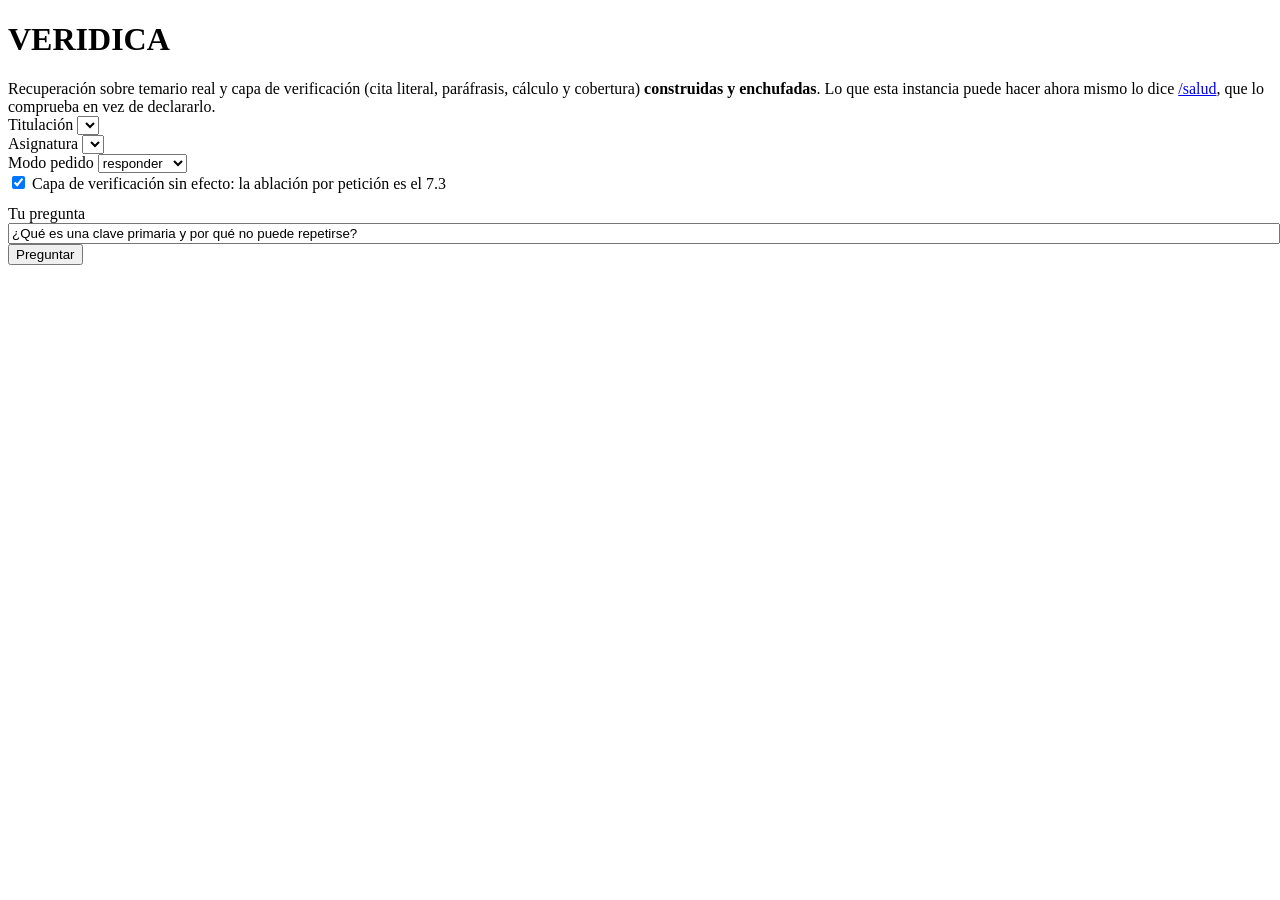
==== web/index.html @ d105c99e "La interfaz mentia por HTTP con testigo, y eran DOS causas distintas, una por sintoma El propietario" ====
<!doctype html>
<html lang="es">
<head>
<meta charset="utf-8">
<meta name="viewport" content="width=device-width, initial-scale=1">
<title>Veridica</title>
<link rel="stylesheet" href="/estatico/estilo.css">
</head>
<body>
<header>
  <h1>VERIDICA</h1>
  <!-- ESTE AVISO SE QUEDÓ DICIENDO LO DE ANTEAYER Y SE SERVÍA POR HTTP. Decía "Encargo 2.4 · sin
       recuperación (fase 3) ni verificación (fase 4)" con las dos construidas y enchufadas desde
       hace días. No era la imagen: la cadena estaba viva en el repo, así que reconstruir no lo
       habría arreglado. Y lo que este cartel NO puede saber es qué sabe hacer ESTA instancia -sin
       torch no hay búsqueda por significado ni NLI-, así que eso lo dice `/salud`, que lo mide, y
       aquí solo se enlaza. Un cartel estático no debe afirmar capacidades del proceso. -->
  <span class="aviso">Recuperación sobre temario real y capa de verificación (cita literal,
    paráfrasis, cálculo y cobertura) <b>construidas y enchufadas</b>. Lo que esta instancia puede
    hacer ahora mismo lo dice <a href="/salud">/salud</a>, que lo comprueba en vez de declararlo.</span>
</header>

<main>
  <form class="selector" id="selector">
    <div>
      <label for="titulacion">Titulación</label>
      <select id="titulacion"></select>
    </div>
    <div>
      <label for="asignatura">Asignatura</label>
      <select id="asignatura"></select>
    </div>
    <div>
      <label for="modo">Modo pedido</label>
      <select id="modo">
        <option value="responder">responder</option>
        <option value="acompanar">acompañar</option>
        <option value="corregir">corregir</option>
      </select>
    </div>
    <div class="interruptor">
      <input type="checkbox" id="verificacion" checked>
      <label for="verificacion" style="text-transform:none">Capa de verificación</label>
      <!-- Decía "sin efecto hasta la fase 4" y la fase 4 está enchufada: el motivo de que no tenga
           efecto ya no es ese. Hoy la capa se apaga con NLI_ACTIVO=0 en el proceso y la ablación
           POR PETICIÓN es el 7.3 — que es exactamente lo que la traza persiste en
           `solicitada_tiene_efecto: false`. La casilla se queda, con su motivo verdadero. -->
      <span class="sin-efecto">sin efecto: la ablación por petición es el 7.3</span>
    </div>
  </form>

  <form class="selector" id="preguntar" style="margin-top:12px">
    <div style="flex:1">
      <label for="texto">Tu pregunta</label>
      <input type="text" id="texto" style="width:100%"
             value="¿Qué es una clave primaria y por qué no puede repetirse?">
    </div>
    <button type="submit" id="enviar">Preguntar</button>
  </form>

  <ul class="etapas" id="etapas"></ul>
  <div class="prosa" id="prosa"></div>
  <div id="respuesta"></div>
  <div class="pie" id="pie"></div>
</main>

<script type="module" src="/estatico/app.js"></script>
</body>
</html>
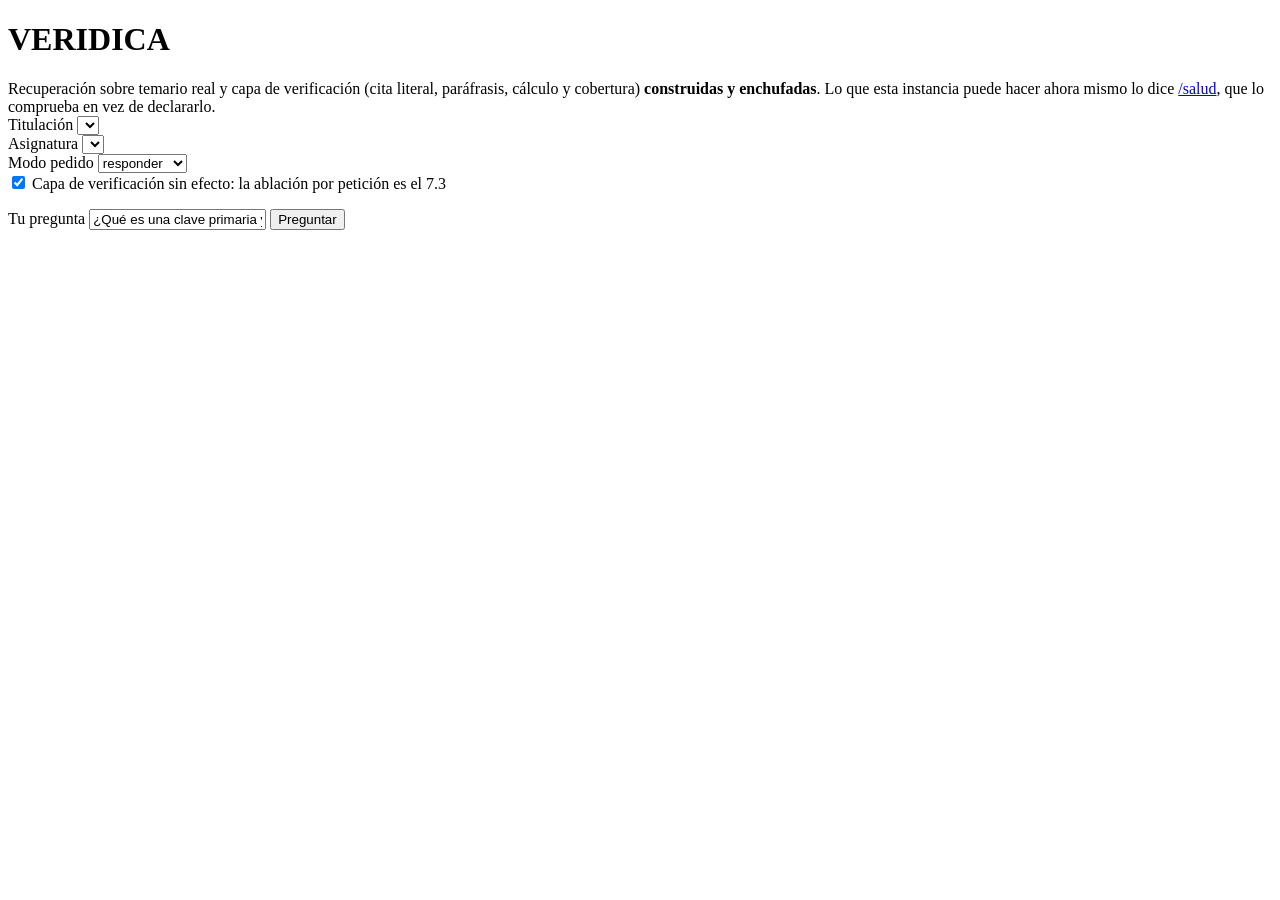
==== commit ecf86ff2: "(d1) Acabado de chat: turnos, entrada abajo, ventana estrecha — y el dibujo del SSE sin tocar Primer" ====
--- a/web/index.html
+++ b/web/index.html
@@ -6,6 +6,20 @@
 <title>Veridica</title>
 <link rel="stylesheet" href="/estatico/estilo.css">
 </head>
+<!--
+  ACABADO DE CHAT (d1 del encargo de producto), Y LA SEPARACIÓN QUE LO HACE COMPATIBLE CON EL
+  ARGUMENTO: forma de producto, contenido nuestro.
+
+  Lo que cambia aquí es SOLO la envoltura —turnos, ventana estrecha, entrada abajo, esquinas,
+  tipografía y espaciado—. **Los veredictos se quedan en línea con la respuesta**, porque son el
+  producto y son lo que ningún chat enseña; sacarlos a un panel los convertiría en telemetría.
+  La traza de tiempos y etapas se pliega en (d2), que es la parte que mete la mano donde vive el
+  flujo del SSE y por eso va aparte: si se enreda, esto ya está entregado y presentable.
+
+  Y LO QUE NO CAMBIA, dicho para que nadie lo "arregle" después: el dibujo de las etapas y de las
+  afirmaciones no se ha tocado ni una línea. Los cuatro contenedores del turno vivo conservan sus
+  ids (`etapas`, `prosa`, `respuesta`, `pie`) precisamente para eso.
+-->
 <body>
 <header>
   <h1>VERIDICA</h1>
@@ -29,6 +43,11 @@
     <div>
       <label for="asignatura">Asignatura</label>
       <select id="asignatura"></select>
+      <!-- LA EVIDENCIA NORMATIVA SE REUBICA, NO SE BORRA: código, curso, horas, RD, transversalidad
+           y nº de fragmentos indexados son la prueba de que el corpus es real y está trazado al
+           BOE. Dentro del <option> eran ilegibles y lo primero que veía quien llegaba; aquí siguen
+           a un golpe de vista, en segundo plano. -->
+      <div class="detalle" id="detalle-asignatura"></div>
     </div>
     <div>
       <label for="modo">Modo pedido</label>
@@ -49,20 +68,28 @@
     </div>
   </form>
 
-  <form class="selector" id="preguntar" style="margin-top:12px">
-    <div style="flex:1">
-      <label for="texto">Tu pregunta</label>
-      <input type="text" id="texto" style="width:100%"
-             value="¿Qué es una clave primaria y por qué no puede repetirse?">
+  <!-- LA CONVERSACIÓN. Cada pregunta abre un turno del alumno y un turno del sistema; el turno vivo
+       es el único que lleva los cuatro ids, y al preguntar de nuevo el anterior los suelta y se
+       queda como historia. Así el dibujo del SSE sigue escribiendo exactamente donde escribía. -->
+  <div id="conversacion" class="conversacion">
+    <div class="turno turno-sistema" id="turno-vivo">
+      <ul class="etapas" id="etapas"></ul>
+      <div class="prosa" id="prosa"></div>
+      <div id="respuesta"></div>
+      <div class="pie" id="pie"></div>
     </div>
-    <button type="submit" id="enviar">Preguntar</button>
-  </form>
+  </div>
+</main>
 
-  <ul class="etapas" id="etapas"></ul>
-  <div class="prosa" id="prosa"></div>
-  <div id="respuesta"></div>
-  <div class="pie" id="pie"></div>
-</main>
+<!-- LA ENTRADA, ABAJO Y FIJA, que es donde la busca cualquiera que haya usado un chat. Es la única
+     parte de la pantalla que no se mueve al llegar la respuesta. -->
+<form class="redactor" id="preguntar">
+  <label class="oculto" for="texto">Tu pregunta</label>
+  <input type="text" id="texto" autocomplete="off"
+         placeholder="Pregunta sobre tu temario…"
+         value="¿Qué es una clave primaria y por qué no puede repetirse?">
+  <button type="submit" id="enviar">Preguntar</button>
+</form>
 
 <script type="module" src="/estatico/app.js"></script>
 </body>
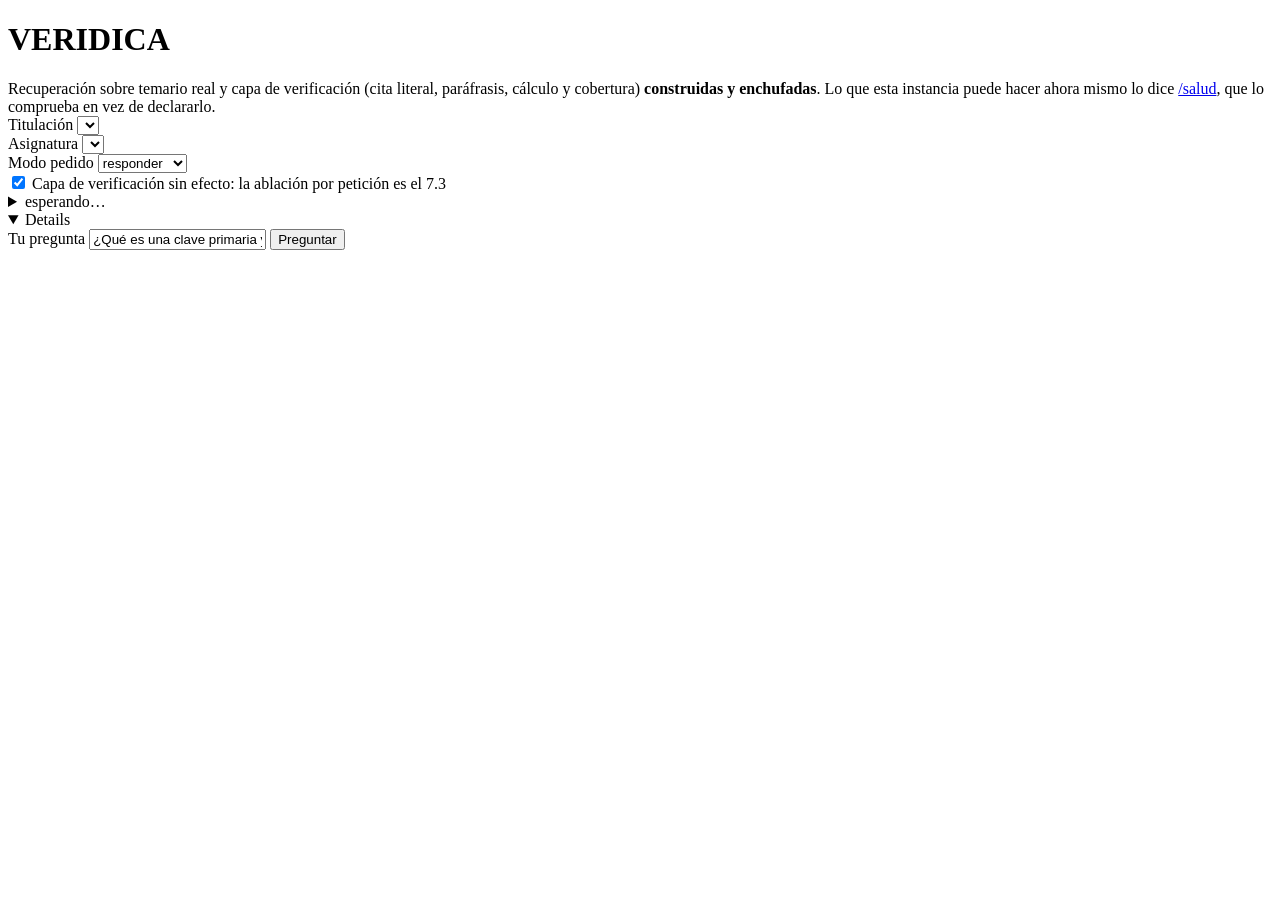
==== commit caf0bf25: "(d2) La tira: se pliega la EVIDENCIA y se queda el PRODUCTO, con una linea viva que no se calla Segu" ====
--- a/web/index.html
+++ b/web/index.html
@@ -73,7 +73,19 @@
        queda como historia. Así el dibujo del SSE sigue escribiendo exactamente donde escribía. -->
   <div id="conversacion" class="conversacion">
     <div class="turno turno-sistema" id="turno-vivo">
-      <ul class="etapas" id="etapas"></ul>
+      <!-- (d2) LA EVIDENCIA DE INGENIERÍA, PLEGADA Y NO AUSENTE. La tira enseña UNA línea viva que
+           se actualiza durante la espera y se despliega entera al clic. Los milisegundos y las
+           nueve marcas son evidencia; el alumno no viene a leerlos. -->
+      <details class="tira" id="tira">
+        <summary id="tira-viva">esperando…</summary>
+        <ul class="etapas" id="etapas"></ul>
+      </details>
+      <!-- LO QUE NO SE PLIEGA MIENTRAS SE ESPERA: los fragmentos recuperados son CONTENIDO DE
+           PRODUCTO -es lo que el alumno citaría- y son lo que llena los dos segundos que el modelo
+           tarda en llegar a la prosa. Plegarlos devolvería la pantalla muerta que el 2.4 existió
+           para matar. Se pliegan solos cuando llega la prosa, que es cuando dejan de ser lo único
+           que hay que mirar. -->
+      <details class="recuperados" id="recuperados" open></details>
       <div class="prosa" id="prosa"></div>
       <div id="respuesta"></div>
       <div class="pie" id="pie"></div>
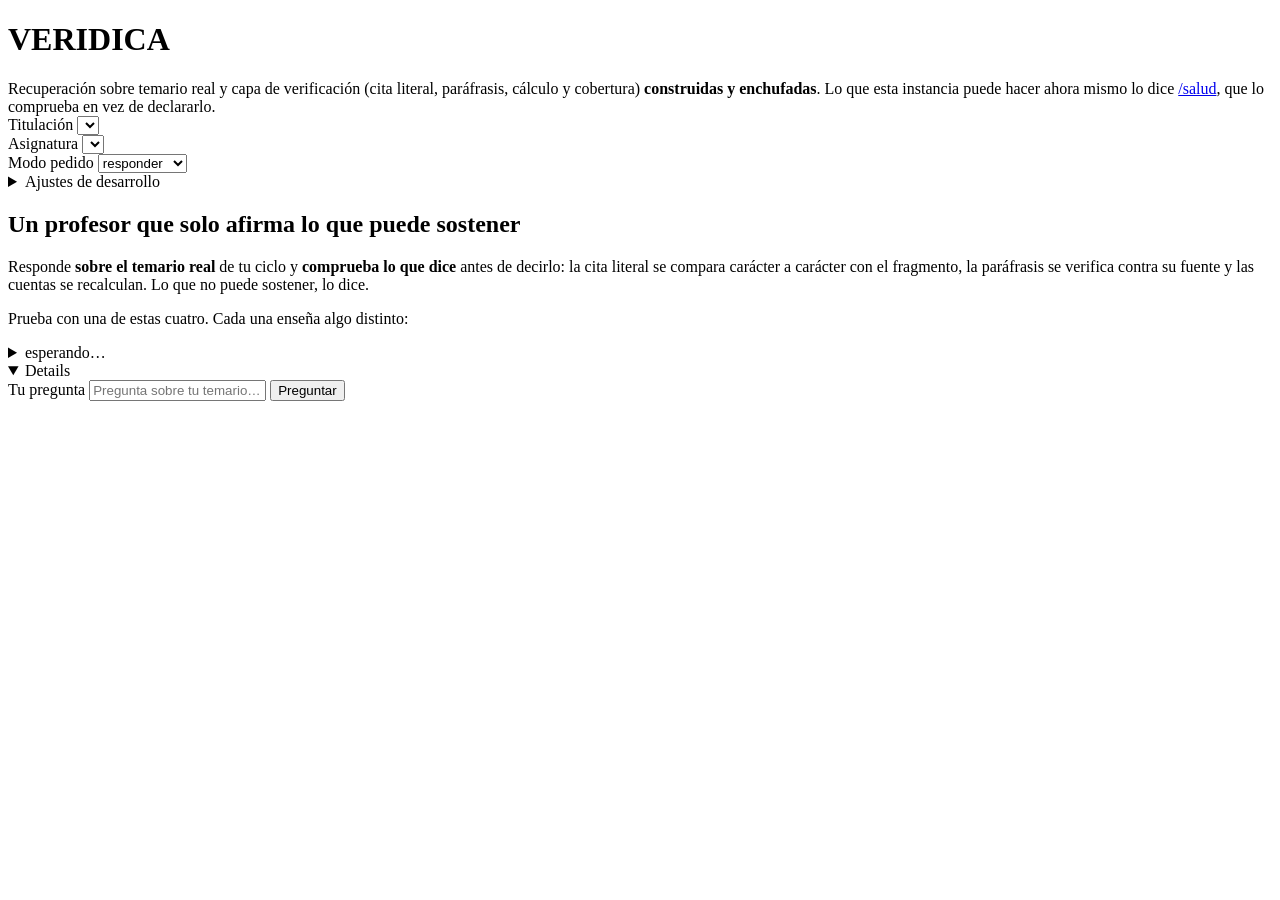
==== commit 0e9f3cc0: "Bloque 1: la pantalla del lunes, y la sugerida estrella no ensenaba lo que su tarjeta prometia 1.1 E" ====
--- a/web/index.html
+++ b/web/index.html
@@ -23,6 +23,13 @@
 <body>
 <header>
   <h1>VERIDICA</h1>
+  <!-- (1.3) LA BARRA DE AJUSTES, que aparece cuando la conversación empieza. Los tres desplegables
+       ocupan media pantalla y son útiles UNA vez: al elegir. A partir de ahí lo que hace falta es
+       saber qué está elegido y poder cambiarlo, no volver a verlos. Se pliegan aquí y se despliegan
+       al pulsar, que es la misma idea que la tira de traza: presente y callado, en vez de ausente. -->
+  <button type="button" class="barra-ajustes" id="barra-ajustes" hidden aria-expanded="false">
+    <span id="barra-texto"></span><span class="cambiar">cambiar</span>
+  </button>
   <!-- ESTE AVISO SE QUEDÓ DICIENDO LO DE ANTEAYER Y SE SERVÍA POR HTTP. Decía "Encargo 2.4 · sin
        recuperación (fase 3) ni verificación (fase 4)" con las dos construidas y enchufadas desde
        hace días. No era la imagen: la cadena estaba viva en el repo, así que reconstruir no lo
@@ -57,16 +64,42 @@
         <option value="corregir">corregir</option>
       </select>
     </div>
+  </form>
+
+  <!-- (1.2) LA CASILLA DE DESARROLLO, FUERA DE LA VISTA DE PRODUCTO Y NO BORRADA.
+       Estaba en la primera pantalla, marcada, y con una nota roja al lado diciendo "sin efecto".
+       En la vista del alumno eso no se lee como "control de ablación pendiente del 7.3": se lee
+       como UNA AVERÍA, en el primer sitio donde se mira. Y el argumento de fondo es el mismo de
+       toda la interfaz: lo que la pantalla enseña es lo que el sistema hace, así que un control
+       que no hace nada no puede estar entre los que sí.
+       Sigue estando —la traza persiste `solicitada_tiene_efecto` y el 7.3 la va a necesitar—, aquí
+       dentro, plegada, y con su motivo verdadero escrito. -->
+  <details class="desarrollo" id="desarrollo">
+    <summary>Ajustes de desarrollo</summary>
     <div class="interruptor">
       <input type="checkbox" id="verificacion" checked>
-      <label for="verificacion" style="text-transform:none">Capa de verificación</label>
-      <!-- Decía "sin efecto hasta la fase 4" y la fase 4 está enchufada: el motivo de que no tenga
-           efecto ya no es ese. Hoy la capa se apaga con NLI_ACTIVO=0 en el proceso y la ablación
-           POR PETICIÓN es el 7.3 — que es exactamente lo que la traza persiste en
-           `solicitada_tiene_efecto: false`. La casilla se queda, con su motivo verdadero. -->
-      <span class="sin-efecto">sin efecto: la ablación por petición es el 7.3</span>
+      <label for="verificacion">Capa de verificación</label>
+      <span class="sin-efecto">sin efecto por petición: hoy se apaga con <code>NLI_ACTIVO=0</code>
+        en el proceso, y la ablación por petición es el encargo 7.3. El valor viaja y se persiste
+        en la traza para cuando exista.</span>
     </div>
-  </form>
+  </details>
+
+  <!-- (1.1) EL ESTADO VACÍO. Lo primero que ve quien llega, y hasta hoy era una caja de texto con
+       una pregunta escrita dentro: no decía qué es esto, ni qué se le puede pedir, ni por qué es
+       distinto de cualquier otro chat.
+       Las cuatro sugeridas NO son ejemplos bonitos: son CURACIÓN DECLARADA, una por cada cosa que
+       el sistema sabe hacer, sacadas de los conjuntos congelados y de los pares oro, y COMPROBADAS
+       una a una contra la configuración que corre (`scripts/curar_sugeridas.py`). Su procedencia y
+       su medida están en `web/sugeridas.json` y en la evidencia. -->
+  <section class="bienvenida" id="bienvenida">
+    <h2>Un profesor que solo afirma lo que puede sostener</h2>
+    <p>Responde <b>sobre el temario real</b> de tu ciclo y <b>comprueba lo que dice</b> antes de
+      decirlo: la cita literal se compara carácter a carácter con el fragmento, la paráfrasis se
+      verifica contra su fuente y las cuentas se recalculan. Lo que no puede sostener, lo dice.</p>
+    <p class="prueba">Prueba con una de estas cuatro. Cada una enseña algo distinto:</p>
+    <div class="sugeridas" id="sugeridas"></div>
+  </section>
 
   <!-- LA CONVERSACIÓN. Cada pregunta abre un turno del alumno y un turno del sistema; el turno vivo
        es el único que lleva los cuatro ids, y al preguntar de nuevo el anterior los suelta y se
@@ -97,9 +130,12 @@
      parte de la pantalla que no se mueve al llegar la respuesta. -->
 <form class="redactor" id="preguntar">
   <label class="oculto" for="texto">Tu pregunta</label>
+  <!-- LA CAJA VA VACÍA DESDE EL 15/08. Traía una pregunta escrita dentro, que era el estado vacío
+       de los pobres: llenaba el hueco sin explicar nada y, peor, había que BORRARLA para escribir
+       la propia. Con las cuatro sugeridas arriba, el sitio de los ejemplos ya está ocupado por
+       ejemplos que además dicen qué enseña cada uno. -->
   <input type="text" id="texto" autocomplete="off"
-         placeholder="Pregunta sobre tu temario…"
-         value="¿Qué es una clave primaria y por qué no puede repetirse?">
+         placeholder="Pregunta sobre tu temario…" value="">
   <button type="submit" id="enviar">Preguntar</button>
 </form>
 
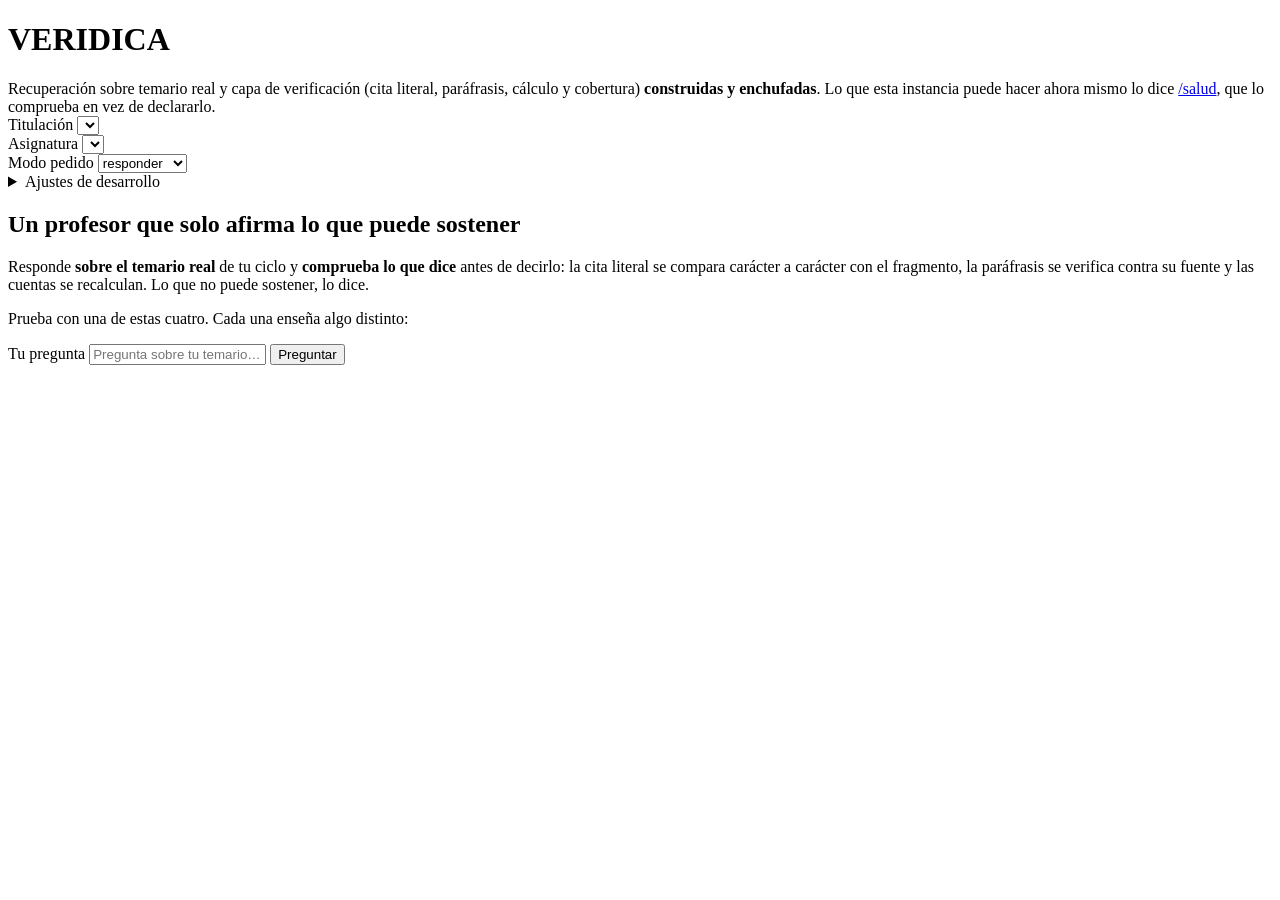
==== commit 00d034af: "La pantalla, segunda pasada: el clic muerto, la tira fantasma y "herramienta, no producto" Cuatro ar" ====
--- a/web/index.html
+++ b/web/index.html
@@ -101,29 +101,14 @@
     <div class="sugeridas" id="sugeridas"></div>
   </section>
 
-  <!-- LA CONVERSACIÓN. Cada pregunta abre un turno del alumno y un turno del sistema; el turno vivo
-       es el único que lleva los cuatro ids, y al preguntar de nuevo el anterior los suelta y se
-       queda como historia. Así el dibujo del SSE sigue escribiendo exactamente donde escribía. -->
-  <div id="conversacion" class="conversacion">
-    <div class="turno turno-sistema" id="turno-vivo">
-      <!-- (d2) LA EVIDENCIA DE INGENIERÍA, PLEGADA Y NO AUSENTE. La tira enseña UNA línea viva que
-           se actualiza durante la espera y se despliega entera al clic. Los milisegundos y las
-           nueve marcas son evidencia; el alumno no viene a leerlos. -->
-      <details class="tira" id="tira">
-        <summary id="tira-viva">esperando…</summary>
-        <ul class="etapas" id="etapas"></ul>
-      </details>
-      <!-- LO QUE NO SE PLIEGA MIENTRAS SE ESPERA: los fragmentos recuperados son CONTENIDO DE
-           PRODUCTO -es lo que el alumno citaría- y son lo que llena los dos segundos que el modelo
-           tarda en llegar a la prosa. Plegarlos devolvería la pantalla muerta que el 2.4 existió
-           para matar. Se pliegan solos cuando llega la prosa, que es cuando dejan de ser lo único
-           que hay que mirar. -->
-      <details class="recuperados" id="recuperados" open></details>
-      <div class="prosa" id="prosa"></div>
-      <div id="respuesta"></div>
-      <div class="pie" id="pie"></div>
-    </div>
-  </div>
+  <!-- LA CONVERSACIÓN, Y EMPIEZA VACÍA DE VERDAD.
+       Hasta el 15/08 aquí venía dibujado un turno del sistema con su tira plegada diciendo
+       "esperando… VER ETAPAS Y TIEMPOS" **antes de que nadie hubiera preguntado nada**. Eso no se
+       lee como "listo para empezar": se lee como algo roto o colgado, en la primera pantalla y
+       antes de tocar nada. **Un turno no existe hasta que hay un turno**, y la regla de esta
+       interfaz ya lo decía para las etapas —si una etapa no ocurre, no se dibuja—; lo que faltaba
+       era aplicárselo al turno entero. Lo construye `nuevoTurno()` al preguntar. -->
+  <div id="conversacion" class="conversacion"></div>
 </main>
 
 <!-- LA ENTRADA, ABAJO Y FIJA, que es donde la busca cualquiera que haya usado un chat. Es la única
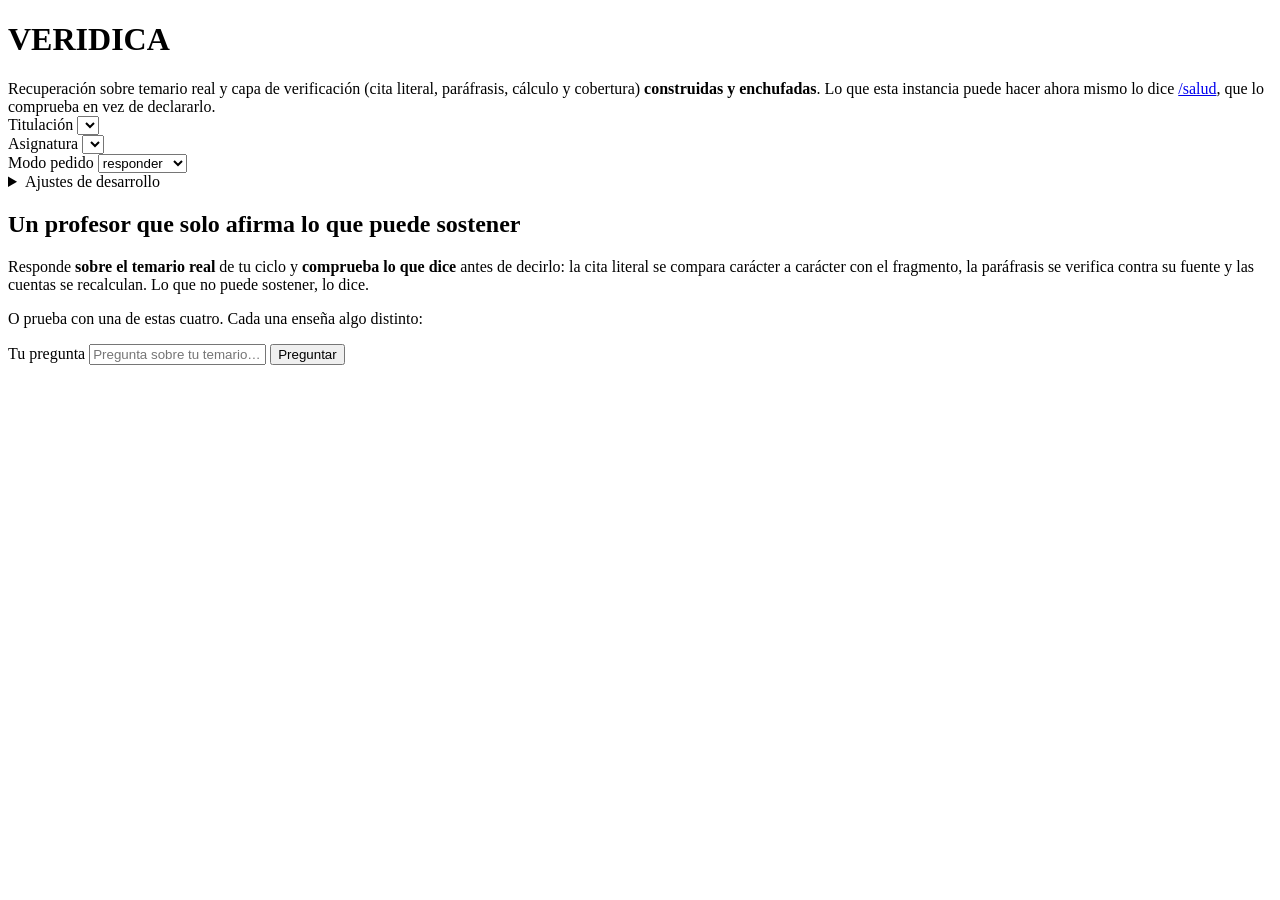
==== commit 5f93f4c4: "Giro de producto: el alumno ve la CONSECUENCIA, el panel ensena el MECANISMO Corrige una decision an" ====
--- a/web/index.html
+++ b/web/index.html
@@ -97,7 +97,13 @@
     <p>Responde <b>sobre el temario real</b> de tu ciclo y <b>comprueba lo que dice</b> antes de
       decirlo: la cita literal se compara carácter a carácter con el fragmento, la paráfrasis se
       verifica contra su fuente y las cuentas se recalculan. Lo que no puede sostener, lo dice.</p>
-    <p class="prueba">Prueba con una de estas cuatro. Cada una enseña algo distinto:</p>
+    <!-- (3) LA CAJA DE TEXTO, DONDE SE MIRA. Estaba fija abajo del todo, a mil píxeles del
+         contenido: al entrar, la página era un bloque arriba y una caja perdida abajo. Aquí se
+         puede escribir desde el primer segundo, y las sugerencias van AL LADO —debajo, a un golpe
+         de vista— y no en su lugar. Al empezar la conversación este hueco se vacía y la entrada
+         pasa a la barra fija de abajo, que es donde la busca cualquiera que ya esté conversando. -->
+    <div class="entrada-arriba" id="entrada-arriba"></div>
+    <p class="prueba">O prueba con una de estas cuatro. Cada una enseña algo distinto:</p>
     <div class="sugeridas" id="sugeridas"></div>
   </section>
 
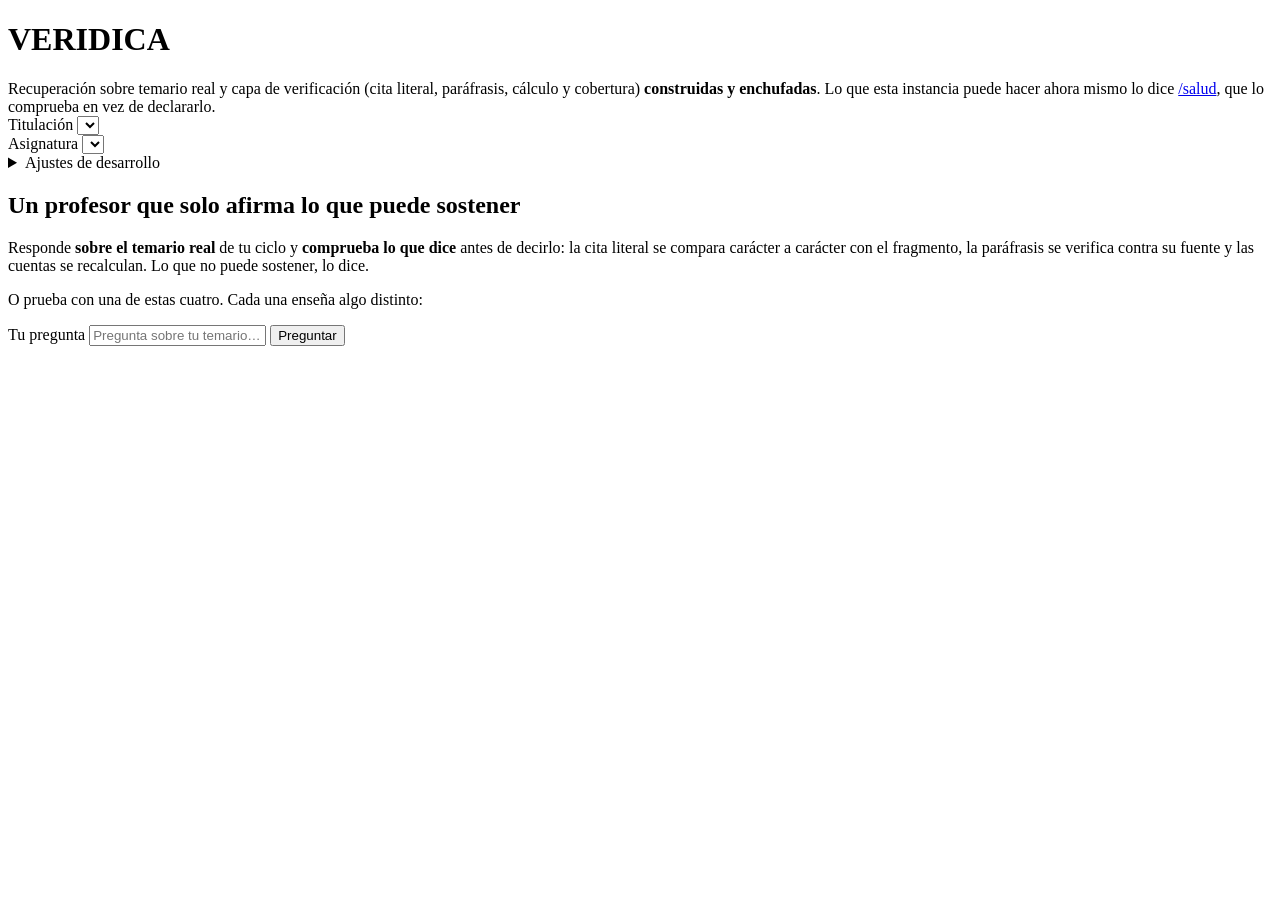
==== commit cdce38bb: "El modo lo decide el sistema y la asignatura deja de ser obligatoria: dos decisiones que la pantalla" ====
--- a/web/index.html
+++ b/web/index.html
@@ -56,14 +56,15 @@
            a un golpe de vista, en segundo plano. -->
       <div class="detalle" id="detalle-asignatura"></div>
     </div>
-    <div>
-      <label for="modo">Modo pedido</label>
-      <select id="modo">
-        <option value="responder">responder</option>
-        <option value="acompanar">acompañar</option>
-        <option value="corregir">corregir</option>
-      </select>
-    </div>
+    <!-- (4) EL DESPLEGABLE DE MODO SE VA DE LA VISTA DE PRODUCTO, y no es que sobrara: es que
+         estaba pidiéndole al alumno la única decisión que el sistema sabe tomar solo. Le obligaba
+         a saber qué significan «responder», «acompañar» y «corregir» —vocabulario nuestro, de la
+         sección 3 de la guía— antes de escribir una palabra, y su valor por defecto («responder»)
+         no era neutral: un turno que traía un intento se contestaba sin la derivación desde el
+         temario que `corregir` obliga a construir.
+         Lo decide el clasificador del 5.1 en el servidor, se ENSEÑA en el turno con lo que ha
+         entendido, y se cambia con un botón que repregunta lo mismo. La cláusula de la rúbrica que
+         lo decidió (R1, D2, D6…) va a la traza, que es donde se enseña el mecanismo. -->
   </form>
 
   <!-- (1.2) LA CASILLA DE DESARROLLO, FUERA DE LA VISTA DE PRODUCTO Y NO BORRADA.
